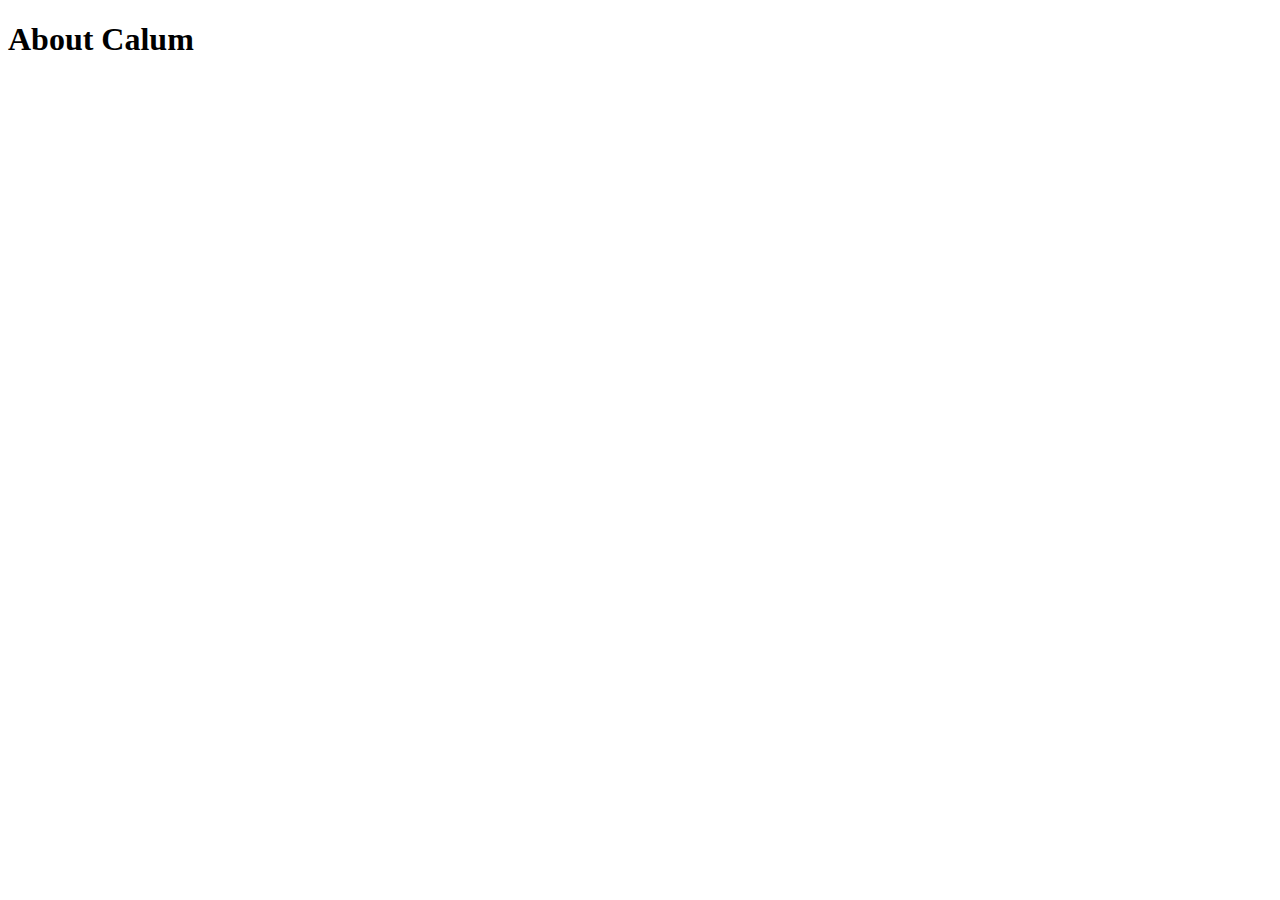
==== pages/about.html @ 41dc7b7f "Added pages folder with new about page. Added style to hero of homepage. Added navbar to homepage" ====
<!DOCTYPE html>
<html lang="en">
<head>
    <meta charset="UTF-8">
    <meta name="viewport" content="width=device-width, initial-scale=1.0">
    <title>About</title>
</head>
<body>

    <h1>About Calum</h1>
    
</body>
</html>
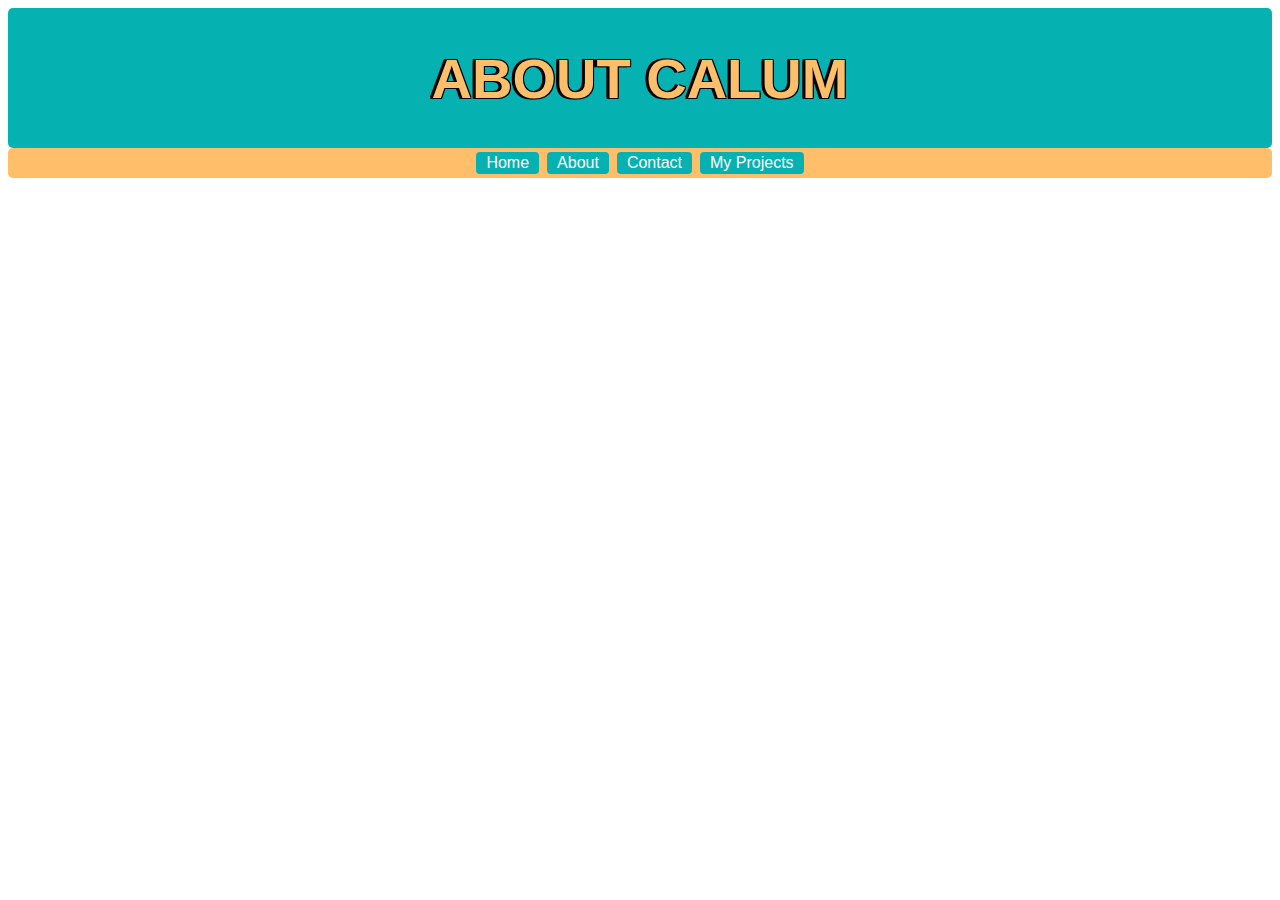
==== commit 99de5f8b: "Added image to home page. Wrote intro paragraph and stack list. Minimal styline applied to these" ====
--- a/pages/about.html
+++ b/pages/about.html
@@ -3,11 +3,24 @@
 <head>
     <meta charset="UTF-8">
     <meta name="viewport" content="width=device-width, initial-scale=1.0">
+    <link rel="stylesheet" href="../styles.css">
     <title>About</title>
 </head>
 <body>
+    <div class="hero">
+        <h1>ABOUT CALUM</h1>
+    </div>
 
-    <h1>About Calum</h1>
+    <div class="nav-bar">
+        <div class = "nav-bar-buttons">
+            <a href="../index.html" class="button">Home</a>
+            <a href="./about.html" class="button">About</a>
+            <a href="./contact.html" class="button">Contact</a>
+            <a href="./my-projects.html" class="button">My Projects</a>
+        </div> 
+     </div>
+
+     <!-- <p> inlcude about whay I am career changing. My past experience and skills which are transferable. Also look to incorporate about becoming more active with running and gym and how this has created the drive for my first projects (recipe website + ?Planner app) </p> -->
     
 </body>
 </html>--- a/styles.css
+++ b/styles.css
@@ -0,0 +1,116 @@
+body{
+    font-family: 'Poppins', sans-serif;
+    color: rgb(4, 133, 133);
+}
+
+.hero {
+    display: flex;
+    background-color: rgb(5, 177, 177);
+    justify-content: center;
+    font-size: 28px;
+    color: rgb(255, 191, 106);
+    text-shadow: 
+        -3px -1px 0 #000,   
+         1px -1px 0 #000,  
+        -3px  1px 0 #000, 
+        1px  1px 0 #000;   
+        border-radius: 5px;
+}
+
+.hero h1{
+    margin-left: 50px;
+    margin-right: 50px;
+}
+
+
+.nav-bar {
+    display: flex;
+    justify-content: center;
+    background-color: rgb(255, 191, 106);
+    border-radius: 5px;
+}
+
+.nav-bar-buttons{
+    display: flex;
+    justify-content: center;
+}
+
+.button {
+    text-decoration: none;
+    background-color: rgb(5, 177, 177);
+    color: white;
+    margin: 4px;
+    padding-left:10px;
+    padding-right: 10px;
+    padding-top: 2px;
+    padding-bottom: 2px;
+    border-radius: 4px;
+    border: none;
+    display: inline-block;
+    text-align: center;
+    font-size: 16px;
+    cursor:pointer;
+}
+
+.button:hover {
+    background-color: rgb(0, 150, 150);
+    transform: Scale(1.07);
+}
+
+.main-body {
+    display: flex; 
+    flex-direction: column;
+    align-items: center;
+    /* background-color: salmon; */
+}
+
+.content {
+    display: flex;
+    flex-direction: column;
+    justify-content: center;
+
+}
+
+.content a {
+    display: flex;
+    flex-direction: column;
+    align-items: center;
+    margin:15px;
+}
+
+.intro {
+    display: flex;
+    justify-content: space-between;
+    align-items: center;
+    margin: 40px;
+}
+
+.self-photo {
+    height: 320px;
+    margin: 20px;
+    border-radius: 20px;
+    border: solid, 6px, rgb(255, 191, 106);
+}
+
+.intro-paragraph {
+    margin: 20px;
+    /* border: solid, 6px, rgb(5, 177, 177);
+    border-radius: 20px;
+    padding: 20px; */
+}
+
+
+.more-info {
+    border-radius: 5px;
+    background-color: rgb(5, 177, 177);
+}
+
+.tech-stack-list {
+    display: flex;
+    flex-direction: column;
+    align-items: center;
+    justify-content: center;
+    margin-top: 80px;
+    color: white;
+    padding: 30px;
+}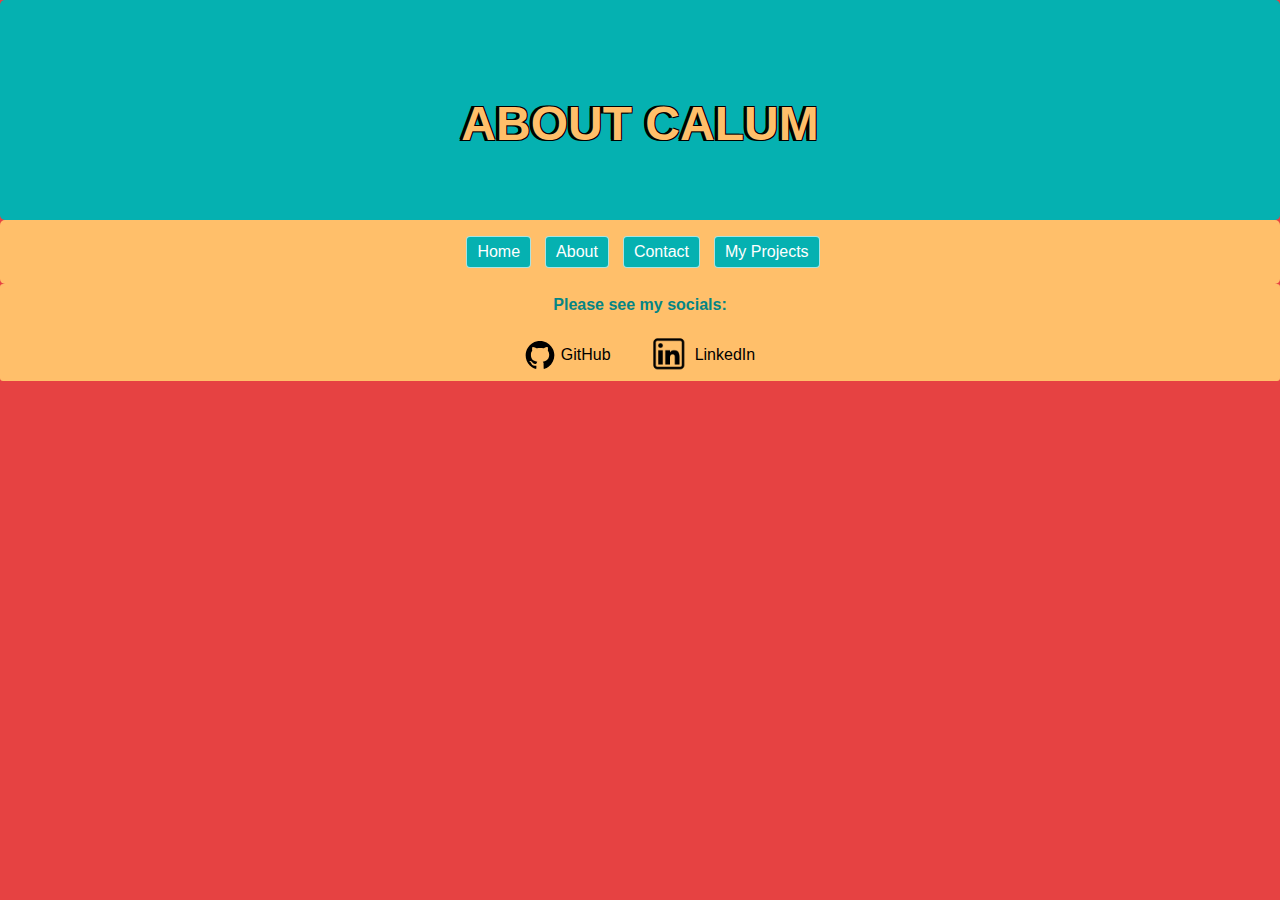
==== commit 18dc3d9e: "Added footer to all pages and changed routing to images to be correct. Changed size of navbar, butto" ====
--- a/pages/about.html
+++ b/pages/about.html
@@ -22,5 +22,13 @@
 
      <!-- <p> inlcude about whay I am career changing. My past experience and skills which are transferable. Also look to incorporate about becoming more active with running and gym and how this has created the drive for my first projects (recipe website + ?Planner app) </p> -->
     
+
+     <div class="footer">
+        <h4>Please see my socials:</h4>
+        <div class="socials">
+            <a href="https://github.com/calumsmyth" target="_blank"><img src="../images/GitHub_Logo.svg" style= "max-width: 30px; height: auto;">GitHub</a>
+            <a href="https://www.linkedin.com/in/calumsmyth" target="_blank"><img src="../images/LinkedIn-Logo.png" style = "max-width: 38px ; height:auto;" href="https://www.linkedin.com/in/calumsmyth" target="_blank">LinkedIn</a>
+        </div>
+    </div>
 </body>
 </html>--- a/styles.css
+++ b/styles.css
@@ -1,31 +1,51 @@
 body{
     font-family: 'Poppins', sans-serif;
     color: rgb(4, 133, 133);
+    max-width: 1600px;
+    margin:auto;
+    /* display: flex;
+    flex-direction: column;
+    justify-content: center; */
+    background-color: rgb(230, 66, 66);
 }
 
 .hero {
     display: flex;
+    flex-direction: column;
     background-color: rgb(5, 177, 177);
     justify-content: center;
-    font-size: 28px;
+    align-items: center;
+    font-size: 24px;
     color: rgb(255, 191, 106);
+    min-height:220px;
+    border-radius: 5px;
+}
+
+.hero h1{
+    margin-bottom: 5px;
     text-shadow: 
-        -3px -1px 0 #000,   
-         1px -1px 0 #000,  
-        -3px  1px 0 #000, 
-        1px  1px 0 #000;   
-        border-radius: 5px;
-}
-
-.hero h1{
-    margin-left: 50px;
-    margin-right: 50px;
+    -3px -1px 0 #000,   
+     1px -1px 0 #000,  
+    -3px  1px 0 #000, 
+    1px  1px 0 #000;   
+}
+
+.hero h5 {
+    margin-top: 5px;
+    font-size: 20px;;
+    text-shadow: 
+    -1px -1px 0 #000,   
+     1px -1px 0 #000,  
+    -1px  1px 0 #000, 
+    1px  1px 0 #000;   
+
 }
 
 
 .nav-bar {
     display: flex;
     justify-content: center;
+    padding: 12px;
     background-color: rgb(255, 191, 106);
     border-radius: 5px;
 }
@@ -40,16 +60,18 @@
     background-color: rgb(5, 177, 177);
     color: white;
     margin: 4px;
+    margin-left: 10px;
     padding-left:10px;
     padding-right: 10px;
-    padding-top: 2px;
-    padding-bottom: 2px;
+    padding-top: 6px;
+    padding-bottom: 6px;
     border-radius: 4px;
-    border: none;
+    border: solid, 1px, rgba(255, 255, 255, 0.658);
     display: inline-block;
     text-align: center;
     font-size: 16px;
     cursor:pointer;
+    
 }
 
 .button:hover {
@@ -78,39 +100,119 @@
     margin:15px;
 }
 
+@media (max-width:768px) {
+    .hero{
+        font-size: 18px;
+        min-height: 150px;
+    }
+}
+
 .intro {
     display: flex;
     justify-content: space-between;
     align-items: center;
-    margin: 40px;
+    background-color: white;
+    padding: 40px;
 }
 
 .self-photo {
-    height: 320px;
-    margin: 20px;
+    height: 300px;
+    width: auto;
     border-radius: 20px;
     border: solid, 6px, rgb(255, 191, 106);
+    margin-left: 30px;
+}
+
+.self-photo:hover {
+    transform: Scale(1.2);
+}
+
+.intro-text {
+    display: flex;
+    flex-direction: column;
+    margin-left: 100px;
+    margin-right:20px;
+}
+
+.intro-text h2{
+    display: flex;
+    justify-content: center;
 }
 
 .intro-paragraph {
-    margin: 20px;
-    /* border: solid, 6px, rgb(5, 177, 177);
-    border-radius: 20px;
-    padding: 20px; */
-}
-
-
-.more-info {
+    font-size: 18px;
+    text-align: center;
+}
+
+
+.middle {
     border-radius: 5px;
     background-color: rgb(5, 177, 177);
+    display: flex;
+    flex-direction: column;
+    justify-content: center;
+    align-items: center;
+}
+
+.tech-stack-title {
+    color: white;
+    padding-top: 30px;
+    text-shadow: 
+    -1px -1px 0 #000,   
+     1px -1px 0 #000,  
+    -1px  1px 0 #000, 
+    1px  1px 0 #000;   
 }
 
 .tech-stack-list {
     display: flex;
     flex-direction: column;
-    align-items: center;
-    justify-content: center;
-    margin-top: 80px;
+    align-items: flex-start;
     color: white;
-    padding: 30px;
+    padding-bottom: 50px;
+}
+
+.tech-stack-list p {
+    margin-bottom: 0px;
+    margin-top: 6px;
+    text-align: center;
+    
+}
+
+
+
+.footer {
+    background-color: rgb(255, 191, 106);
+    border-radius: 3px;
+    display: flex;
+    flex-direction: column;
+    align-items: center;
+    padding-top:0px;
+    padding-bottom: 2px;
+
+}
+
+.footer h4{
+    margin-top: 12px;
+    margin-bottom: 12px;
+}
+
+.socials {
+    display: flex;
+
+}
+
+.socials a{
+    display: flex;
+    justify-content: center;
+    align-items: center;
+    margin: 20px;
+    margin-top: 10px;
+    margin-bottom:5px;
+    text-decoration: none;
+    color: black;
+}
+
+.socials img{
+    margin-right: 6px;
 }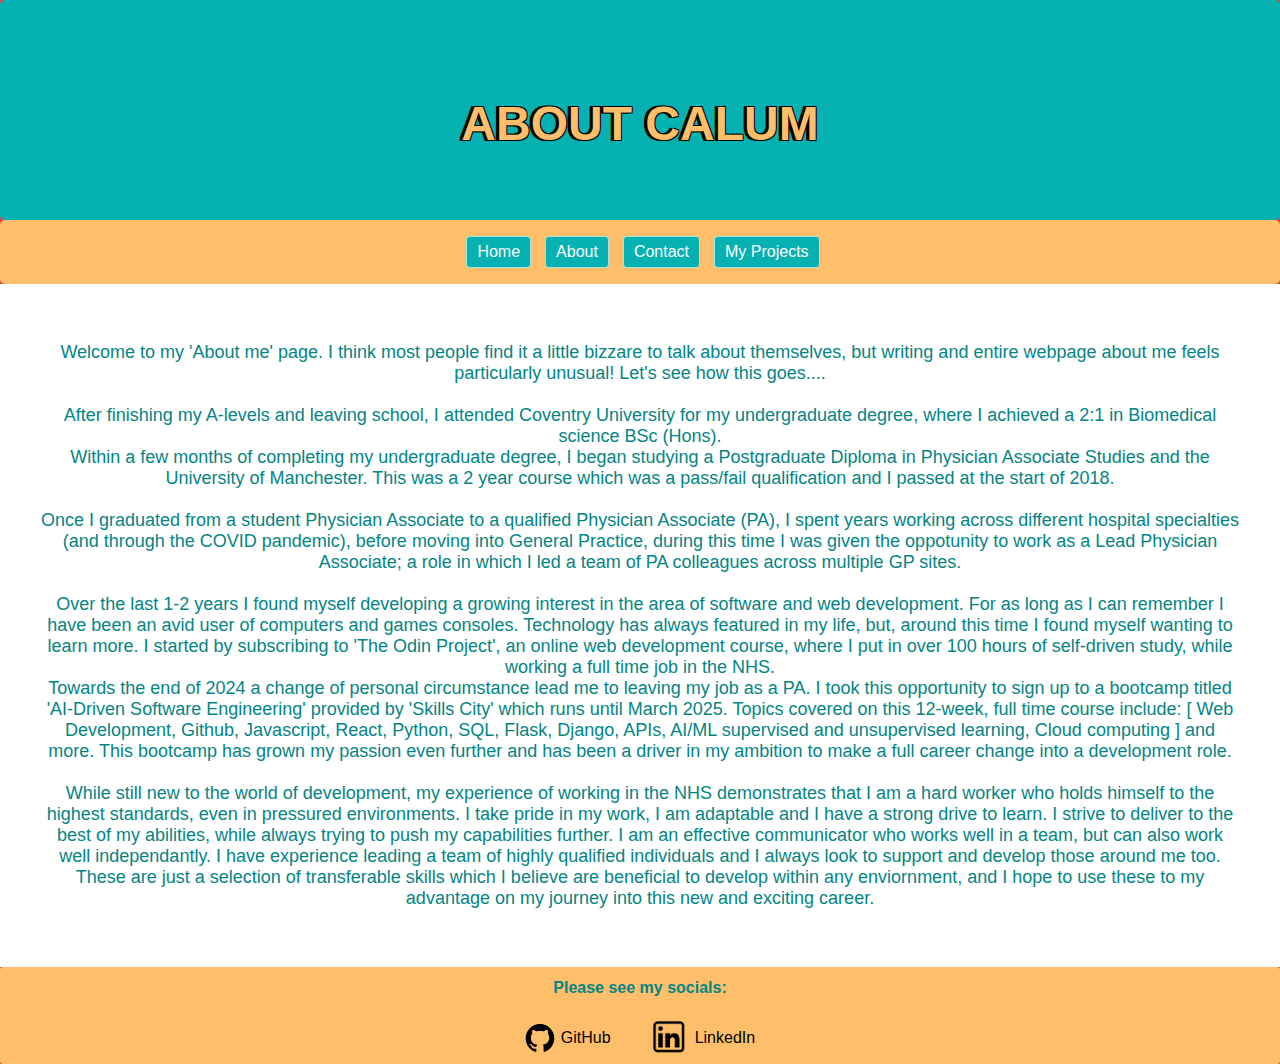
==== commit 3d18cacd: "Added text to 'About' page. Added tag to 'About' oage so formatted like HomePage. Added background c" ====
--- a/pages/about.html
+++ b/pages/about.html
@@ -20,14 +20,43 @@
         </div> 
      </div>
 
+
+     <div class="intro">
+        <div class="intro-paragraph">
+            <p>
+                Welcome to my 'About me' page. I think most people find it a little bizzare to talk about themselves, but writing and entire webpage about me feels particularly unusual! Let's see how this goes....
+                </br>
+                </br>
+                After finishing my A-levels and leaving school, I attended Coventry University for my undergraduate degree, where I achieved a 2:1 in Biomedical science BSc (Hons).
+                </br>
+                Within a few months of completing my undergraduate degree, I began studying a Postgraduate Diploma in Physician Associate Studies and the University of Manchester. This was a 2 year course which was a pass/fail qualification and I passed at the start of 2018.
+                </br>
+                </br>
+                Once I graduated from a student Physician Associate to a qualified Physician Associate (PA), I spent years working across different hospital specialties (and through the COVID pandemic), before moving into General Practice, during this time I was given the oppotunity to work as a Lead Physician Associate; a role in which I led a team of PA colleagues across multiple GP sites.
+                </br>
+                </br>
+                Over the last 1-2 years I found myself developing a growing interest in the area of software and web development. For as long as I can remember I have been an avid user of computers and games consoles. Technology has always featured in my life, but, around this time I found myself wanting to learn more. I started by subscribing to 'The Odin Project', an online web development course, where I put in over 100 hours of self-driven study, while working a full time job in the NHS.
+                </br>
+                Towards the end of 2024 a change of personal circumstance lead me to leaving my job as a PA. I took this opportunity to sign up to a bootcamp titled 'AI-Driven Software Engineering' provided by 'Skills City' which runs until March 2025. Topics covered on this 12-week, full time course include: [ Web Development, Github, Javascript, React, Python, SQL, Flask, Django, APIs, AI/ML supervised and unsupervised learning, Cloud computing ] and more. This bootcamp has grown my passion even further and has been a driver in my ambition to make a full career change into a development role.
+                </br>
+                </br>
+                While still new to the world of development, my experience of working in the NHS demonstrates that I am a hard worker who holds himself to the highest standards, even in pressured environments. I take pride in my work, I am adaptable and I have a strong drive to learn. I strive to deliver to the best of my abilities, while always trying to push my capabilities further. I am an effective communicator who works well in a team, but can also work well independantly. I have experience leading a team of highly qualified individuals and I always look to support and develop those around me too. These are just a selection of transferable skills which I believe are beneficial to develop within any enviornment, and I hope to use these to my advantage on my journey into this new and exciting career.  
+
+
+            </p>
+
+
+        </div>
+    </div>
+
      <!-- <p> inlcude about whay I am career changing. My past experience and skills which are transferable. Also look to incorporate about becoming more active with running and gym and how this has created the drive for my first projects (recipe website + ?Planner app) </p> -->
     
 
      <div class="footer">
         <h4>Please see my socials:</h4>
         <div class="socials">
-            <a href="https://github.com/calumsmyth" target="_blank"><img src="../images/GitHub_Logo.svg" style= "max-width: 30px; height: auto;">GitHub</a>
-            <a href="https://www.linkedin.com/in/calumsmyth" target="_blank"><img src="../images/LinkedIn-Logo.png" style = "max-width: 38px ; height:auto;" href="https://www.linkedin.com/in/calumsmyth" target="_blank">LinkedIn</a>
+            <a href="https://github.com/calumsmyth" target="_blank"><img src="../images/GitHub_Logo.svg" alt="An image of the GitHub logo. A black circle with the outline of a cat inside." style= "max-width: 30px; height: auto;">GitHub</a>
+            <a href="https://www.linkedin.com/in/calumsmyth" target="_blank"><img src="../images/LinkedIn-Logo.png" alt="An image of the LinkedIn logo. A square with the word 'in' inside." style = "max-width: 38px ; height:auto;" href="https://www.linkedin.com/in/calumsmyth" target="_blank">LinkedIn</a>
         </div>
     </div>
 </body>
--- a/styles.css
+++ b/styles.css
@@ -83,7 +83,7 @@
     display: flex; 
     flex-direction: column;
     align-items: center;
-    /* background-color: salmon; */
+    background-color: white;
 }
 
 .content {
@@ -124,7 +124,7 @@
 }
 
 .self-photo:hover {
-    transform: Scale(1.2);
+    transform: Scale(1.1);
 }
 
 .intro-text {
@@ -152,11 +152,14 @@
     flex-direction: column;
     justify-content: center;
     align-items: center;
+    padding-top: 15px;
+    padding-bottom: 52px;
 }
 
 .tech-stack-title {
     color: white;
     padding-top: 30px;
+    padding-bottom: 0px;;
     text-shadow: 
     -1px -1px 0 #000,   
      1px -1px 0 #000,  
@@ -167,15 +170,16 @@
 .tech-stack-list {
     display: flex;
     flex-direction: column;
-    align-items: flex-start;
     color: white;
-    padding-bottom: 50px;
+    padding-top: 0px;
+    margin-top: 0px;
 }
 
 .tech-stack-list p {
     margin-bottom: 0px;
-    margin-top: 6px;
+    margin-top: 12px;
     text-align: center;
+    font-size: 20px;;
     
 }
 
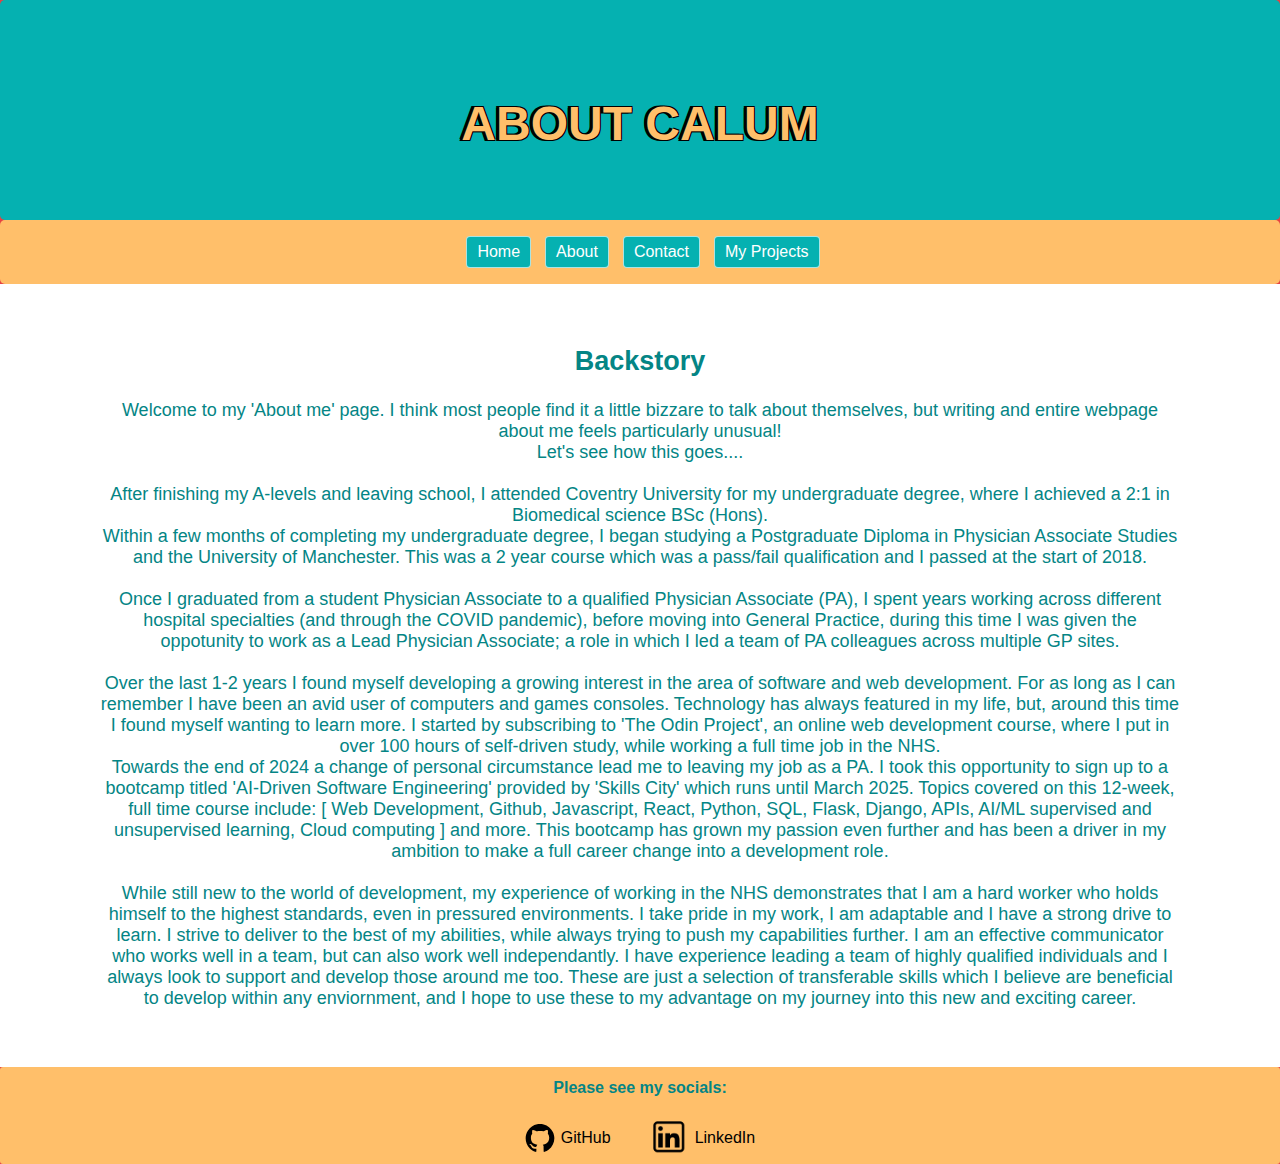
==== commit b6711fd4: "Added text boxes to "contact" page and formatted, although not currently connected. Added extra padd" ====
--- a/pages/about.html
+++ b/pages/about.html
@@ -23,8 +23,10 @@
 
      <div class="intro">
         <div class="intro-paragraph">
+            <h2>Backstory</h2>
             <p>
-                Welcome to my 'About me' page. I think most people find it a little bizzare to talk about themselves, but writing and entire webpage about me feels particularly unusual! Let's see how this goes....
+                Welcome to my 'About me' page. I think most people find it a little bizzare to talk about themselves, but writing and entire webpage about me feels particularly unusual! 
+                </br>Let's see how this goes....
                 </br>
                 </br>
                 After finishing my A-levels and leaving school, I attended Coventry University for my undergraduate degree, where I achieved a 2:1 in Biomedical science BSc (Hons).
@@ -40,7 +42,7 @@
                 Towards the end of 2024 a change of personal circumstance lead me to leaving my job as a PA. I took this opportunity to sign up to a bootcamp titled 'AI-Driven Software Engineering' provided by 'Skills City' which runs until March 2025. Topics covered on this 12-week, full time course include: [ Web Development, Github, Javascript, React, Python, SQL, Flask, Django, APIs, AI/ML supervised and unsupervised learning, Cloud computing ] and more. This bootcamp has grown my passion even further and has been a driver in my ambition to make a full career change into a development role.
                 </br>
                 </br>
-                While still new to the world of development, my experience of working in the NHS demonstrates that I am a hard worker who holds himself to the highest standards, even in pressured environments. I take pride in my work, I am adaptable and I have a strong drive to learn. I strive to deliver to the best of my abilities, while always trying to push my capabilities further. I am an effective communicator who works well in a team, but can also work well independantly. I have experience leading a team of highly qualified individuals and I always look to support and develop those around me too. These are just a selection of transferable skills which I believe are beneficial to develop within any enviornment, and I hope to use these to my advantage on my journey into this new and exciting career.  
+                While still new to the world of development, my experience of working in the NHS demonstrates that I am a hard worker who holds himself to the highest standards, even in pressured environments. I take pride in my work, I am adaptable and I have a strong drive to learn. I strive to deliver to the best of my abilities, while always trying to push my capabilities further. I am an effective communicator who works well in a team, but can also work well independantly. I have experience leading a team of highly qualified individuals and I always look to support and develop those around me too. These are just a selection of transferable skills which I believe are beneficial to develop within any enviornment, and I hope to use these to my advantage on my journey into this new and exciting career. 
 
 
             </p>
--- a/styles.css
+++ b/styles.css
@@ -113,6 +113,8 @@
     align-items: center;
     background-color: white;
     padding: 40px;
+    padding-left:100px;
+    padding-right: 100px;
 }
 
 .self-photo {
@@ -219,4 +221,32 @@
 
 .socials img{
     margin-right: 6px;
+}
+
+.main-body h5{
+    margin-top:2px;
+    margin-bottom: 2px;
+    font-style: italic;
+}
+
+.main-body form{
+    display:flex;
+    flex-direction: column;
+    align-items: center;
+    padding-top: 20px;
+}
+
+.main-body p{
+    margin-bottom: 12px;
+    margin-top: 8px;
+}
+
+.main-body input{
+    width:200px;
+}
+
+.main-body textarea{
+    height: 60px;
+    width: 280px;
+    margin-bottom: 4px;
 }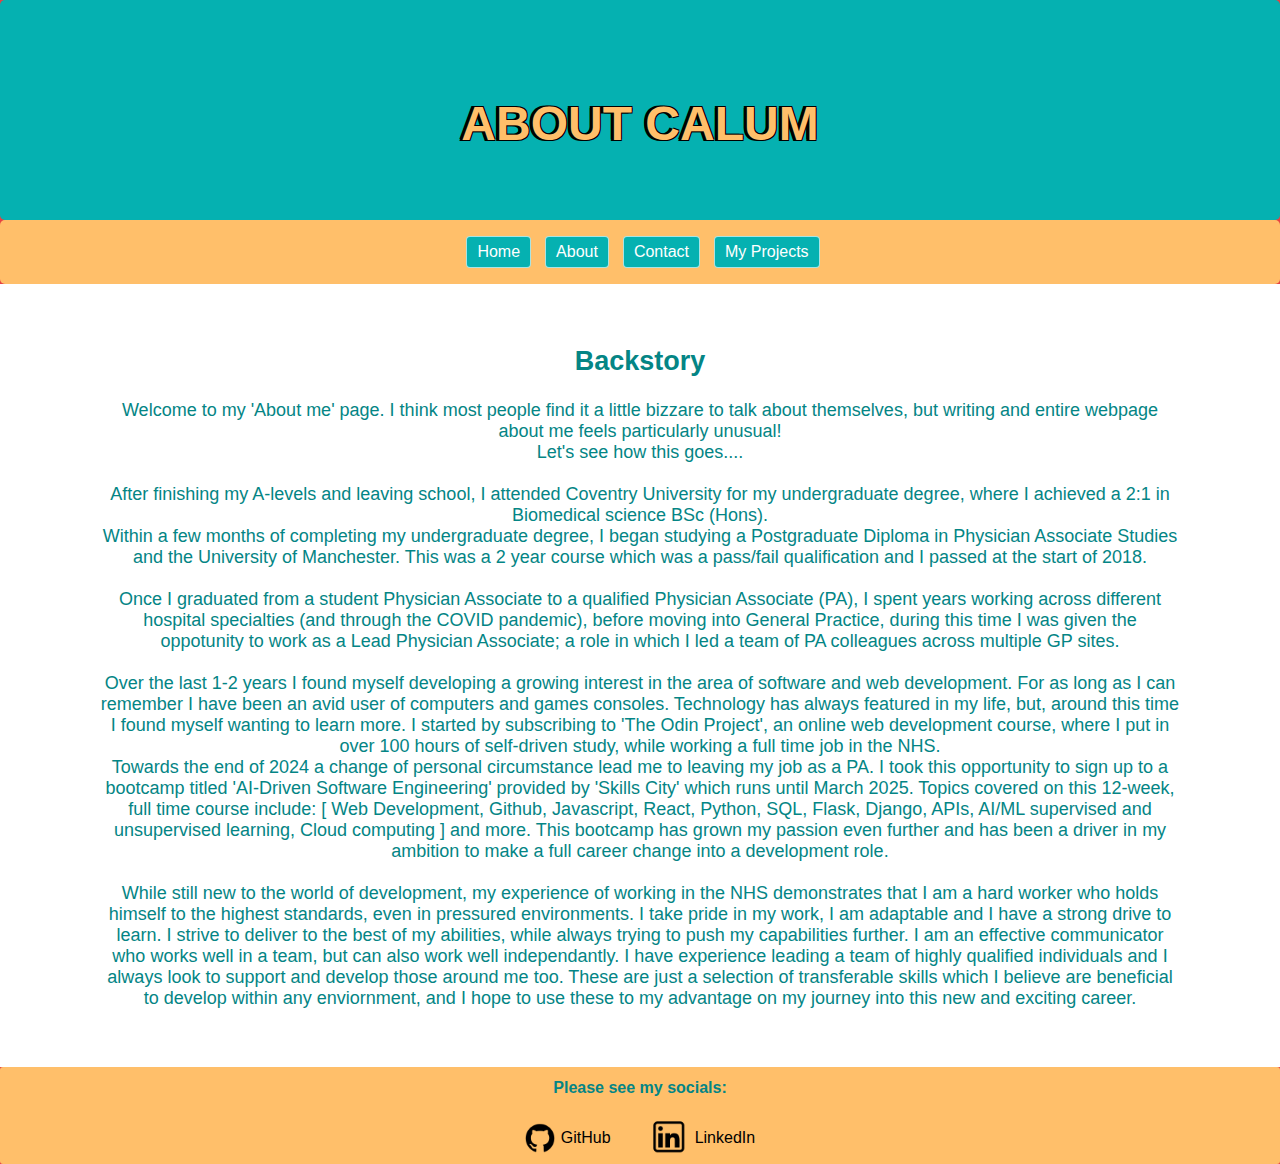
==== commit e16b3089: "Changed some logo images. Re-added images to folder. Added React-app link to projects page and forma" ====
--- a/pages/about.html
+++ b/pages/about.html
@@ -57,8 +57,8 @@
      <div class="footer">
         <h4>Please see my socials:</h4>
         <div class="socials">
-            <a href="https://github.com/calumsmyth" target="_blank"><img src="../images/GitHub_Logo.svg" alt="An image of the GitHub logo. A black circle with the outline of a cat inside." style= "max-width: 30px; height: auto;">GitHub</a>
-            <a href="https://www.linkedin.com/in/calumsmyth" target="_blank"><img src="../images/LinkedIn-Logo.png" alt="An image of the LinkedIn logo. A square with the word 'in' inside." style = "max-width: 38px ; height:auto;" href="https://www.linkedin.com/in/calumsmyth" target="_blank">LinkedIn</a>
+            <a href="https://github.com/calumsmyth" target="_blank"><img src="../images/GitHub Logo.png" alt="An image of the GitHub logo." style= "max-width: 30px; height: auto;">GitHub</a>
+            <a href="https://www.linkedin.com/in/calumsmyth" target="_blank"><img src="../images/linkedInLogo.png" alt="An image of the LinkedIn logo." style = "max-width: 38px ; height:auto;" href="https://www.linkedin.com/in/calumsmyth" target="_blank">LinkedIn</a>
         </div>
     </div>
 </body>
--- a/styles.css
+++ b/styles.css
@@ -146,6 +146,22 @@
     text-align: center;
 }
 
+.projects-paragraph {
+    display: flex;
+    flex-direction: column;
+    width:100%;
+    align-items: center;
+    justify-content: center;
+    font-size: 20px;
+}
+
+
+.projects-paragraph a{
+    text-decoration: none;
+    font-weight: bold;
+    color: salmon;
+}
+
 
 .middle {
     border-radius: 5px;
